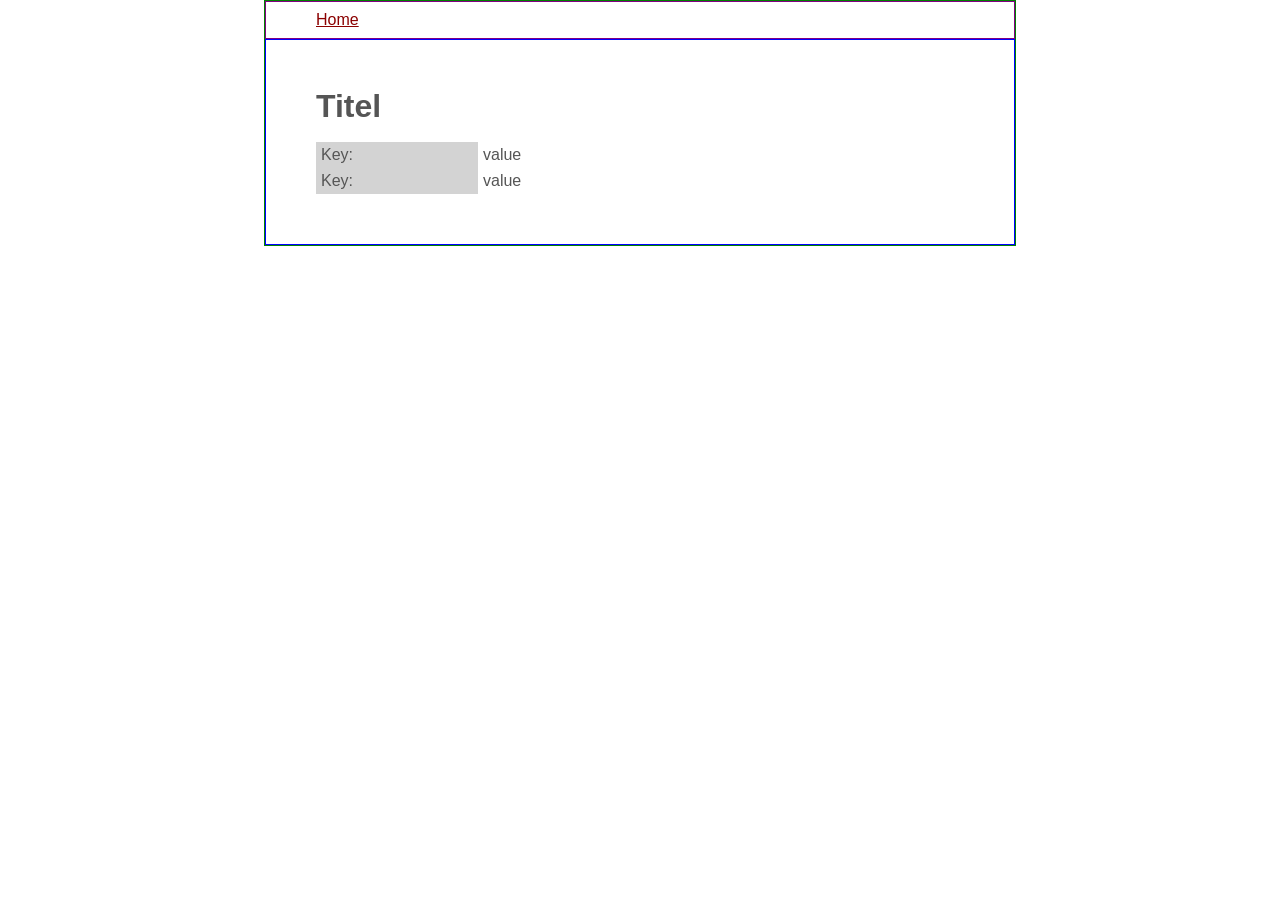
==== htmlbasics/item_01.html @ 9451ceda "#18: added layout, renamed data.txt" ====
<html>
    <head>
        <title>Title</title>
        <link rel="stylesheet" href="styles/reset.css">
        <link rel="stylesheet" href="styles/styles.css">
        <link rel="stylesheet" href="styles/fonts.css">
        <link rel="stylesheet" href="styles/layout.css">
    </head>
    <body>
        <div class="pageContainer">
            <div class="navigation">
                <a href="">Home</a>
            </div>
            <div class="mainContent">
                <h1>Titel</h1>

                <table class="item-data">
                    <tbody>
                        <tr>
                            <th>Key:</th>
                            <td>value</td>
                        </tr>
                        <tr>
                            <th>Key:</th>
                            <td>value</td>
                        </tr>
                    </tbody>
                </table>
            </div>
        </div>

    </body>
</html>
---- htmlbasics/styles/styles.css ----
.item-data {}

.item-data th {
    width: 25%;
    text-align: left;
    background-color: lightgray;
}
---- htmlbasics/styles/fonts.css ----
html {
    font-family: sans-serif;
    color: #555555;
}

h1 {
    font-size: 2em;
    font-weight: bold;
}

a { 
    color: darkred;
}
---- htmlbasics/styles/layout.css ----
.pageContainer {
    border: thin green solid;
    margin: 0px auto;
    max-width: 750px;
}

.mainContent {
    border: thin blue solid;
    padding: 50px;
    display: flex;
    flex-direction: column;
    gap: 20px;
}

.navigation {
    border: thin purple solid;
    padding: 10px 50px 10px 50px;
}

th, td {
    padding: 5px;
}
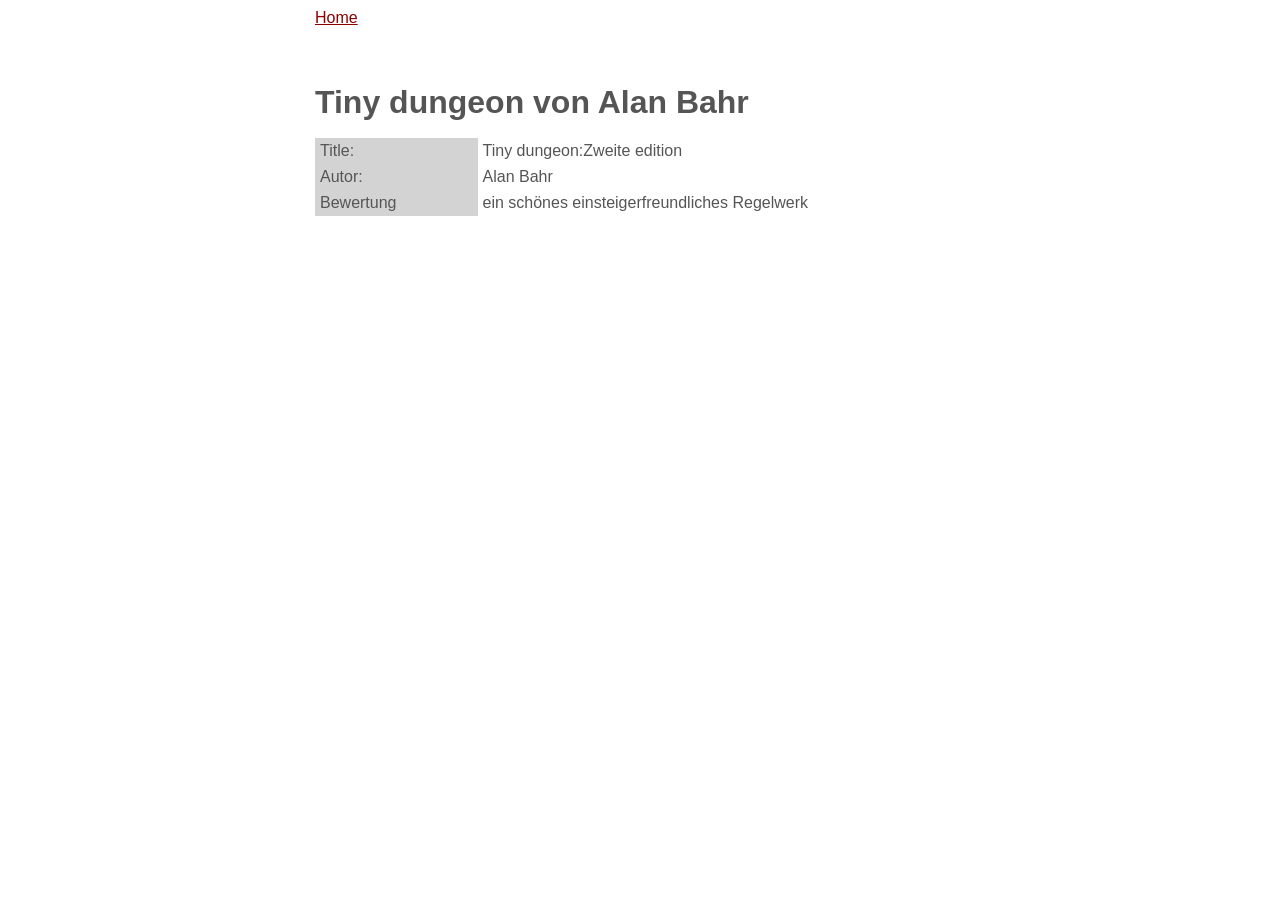
==== commit 4b8b0d0e: "adds data to overview page" ====
--- a/htmlbasics/item_01.html
+++ b/htmlbasics/item_01.html
@@ -1,28 +1,32 @@
 <html>
     <head>
-        <title>Title</title>
+        <title>Bv Tiny dungeon</title>
         <link rel="stylesheet" href="styles/reset.css">
         <link rel="stylesheet" href="styles/styles.css">
         <link rel="stylesheet" href="styles/fonts.css">
         <link rel="stylesheet" href="styles/layout.css">
     </head>
     <body>
-        <div class="pageContainer">
+        <div class="page-container">
             <div class="navigation">
-                <a href="">Home</a>
+                <a href="index.html">Home</a>
             </div>
-            <div class="mainContent">
-                <h1>Titel</h1>
+            <div class="main-content">
+                <h1>Tiny dungeon von Alan Bahr</h1>
 
                 <table class="item-data">
                     <tbody>
                         <tr>
-                            <th>Key:</th>
-                            <td>value</td>
+                            <th>Title:</th>
+                            <td>Tiny dungeon:Zweite edition</td>
                         </tr>
                         <tr>
-                            <th>Key:</th>
-                            <td>value</td>
+                            <th>Autor:</th>
+                            <td>Alan Bahr</td>
+                        </tr>
+                        <tr>
+                            <th>Bewertung</th>
+                            <td>ein schönes einsteigerfreundliches Regelwerk</td>
                         </tr>
                     </tbody>
                 </table>
--- a/htmlbasics/styles/styles.css
+++ b/htmlbasics/styles/styles.css
@@ -1,7 +1,17 @@
+/* for overview page */
+.item-summary-list {
+    display: flex;
+    flex-direction: column;
+    gap: 20px;
+}
+
+
+/* for item page */
 .item-data {}
 
 .item-data th {
     width: 25%;
     text-align: left;
     background-color: lightgray;
-}+}
+
--- a/htmlbasics/styles/layout.css
+++ b/htmlbasics/styles/layout.css
@@ -1,11 +1,11 @@
-.pageContainer {
-    border: thin green solid;
+.page-container {
+    xborder: thin green solid;
     margin: 0px auto;
     max-width: 750px;
 }
 
-.mainContent {
-    border: thin blue solid;
+.main-content {
+    xborder: thin blue solid;
     padding: 50px;
     display: flex;
     flex-direction: column;
@@ -13,7 +13,7 @@
 }
 
 .navigation {
-    border: thin purple solid;
+    xborder: thin purple solid;
     padding: 10px 50px 10px 50px;
 }
 
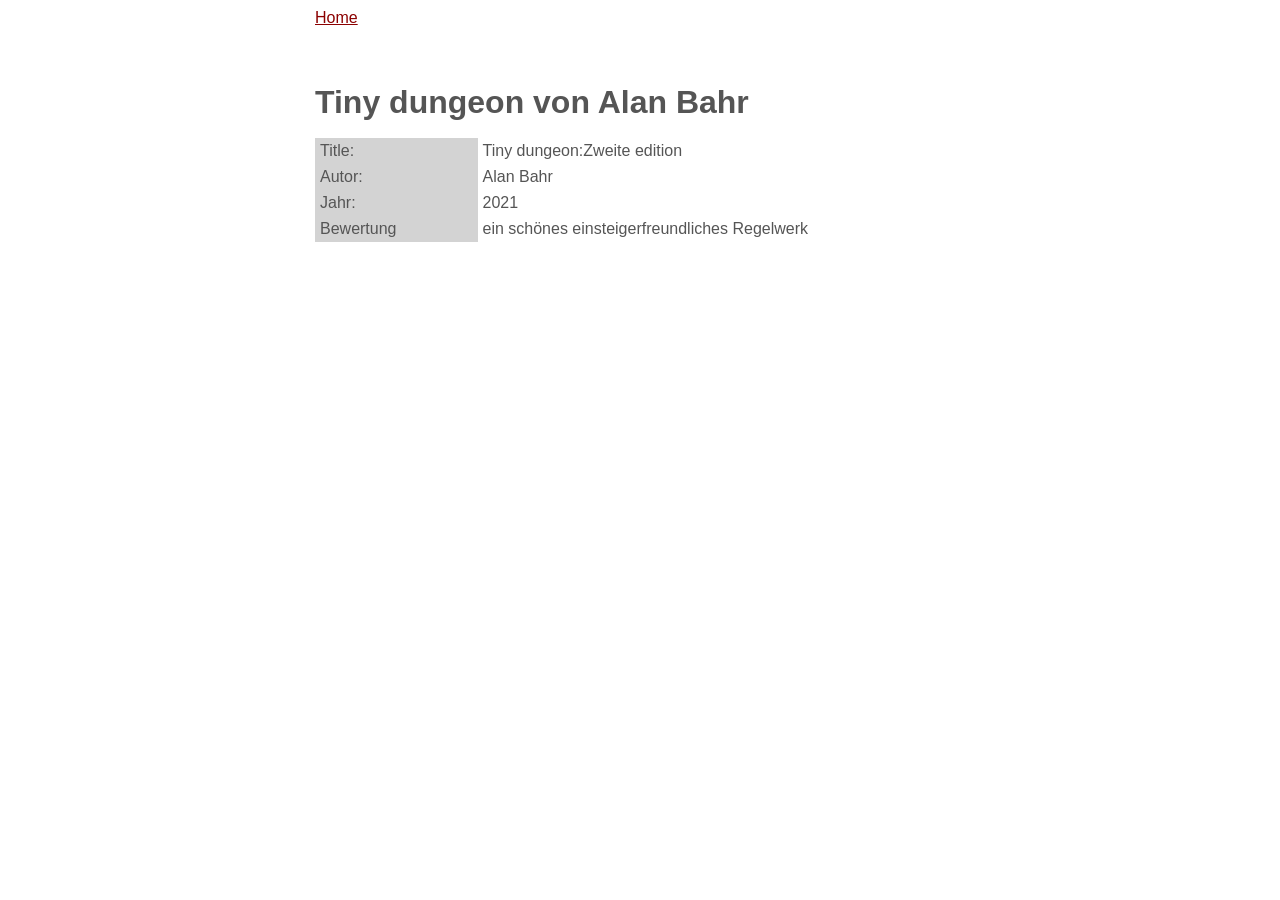
==== commit 4454b86e: "adds a few styles to overview page" ====
--- a/htmlbasics/item_01.html
+++ b/htmlbasics/item_01.html
@@ -25,6 +25,10 @@
                             <td>Alan Bahr</td>
                         </tr>
                         <tr>
+                            <th>Jahr:</th>
+                            <td>2021</td>
+                        </tr>
+                        <tr>
                             <th>Bewertung</th>
                             <td>ein schönes einsteigerfreundliches Regelwerk</td>
                         </tr>
--- a/htmlbasics/styles/styles.css
+++ b/htmlbasics/styles/styles.css
@@ -3,6 +3,14 @@
     display: flex;
     flex-direction: column;
     gap: 20px;
+}
+
+.item-summary-list .key {
+    padding-right: 10px;
+}
+
+.item-summary-list .value {
+    font-weight: bold;
 }
 
 
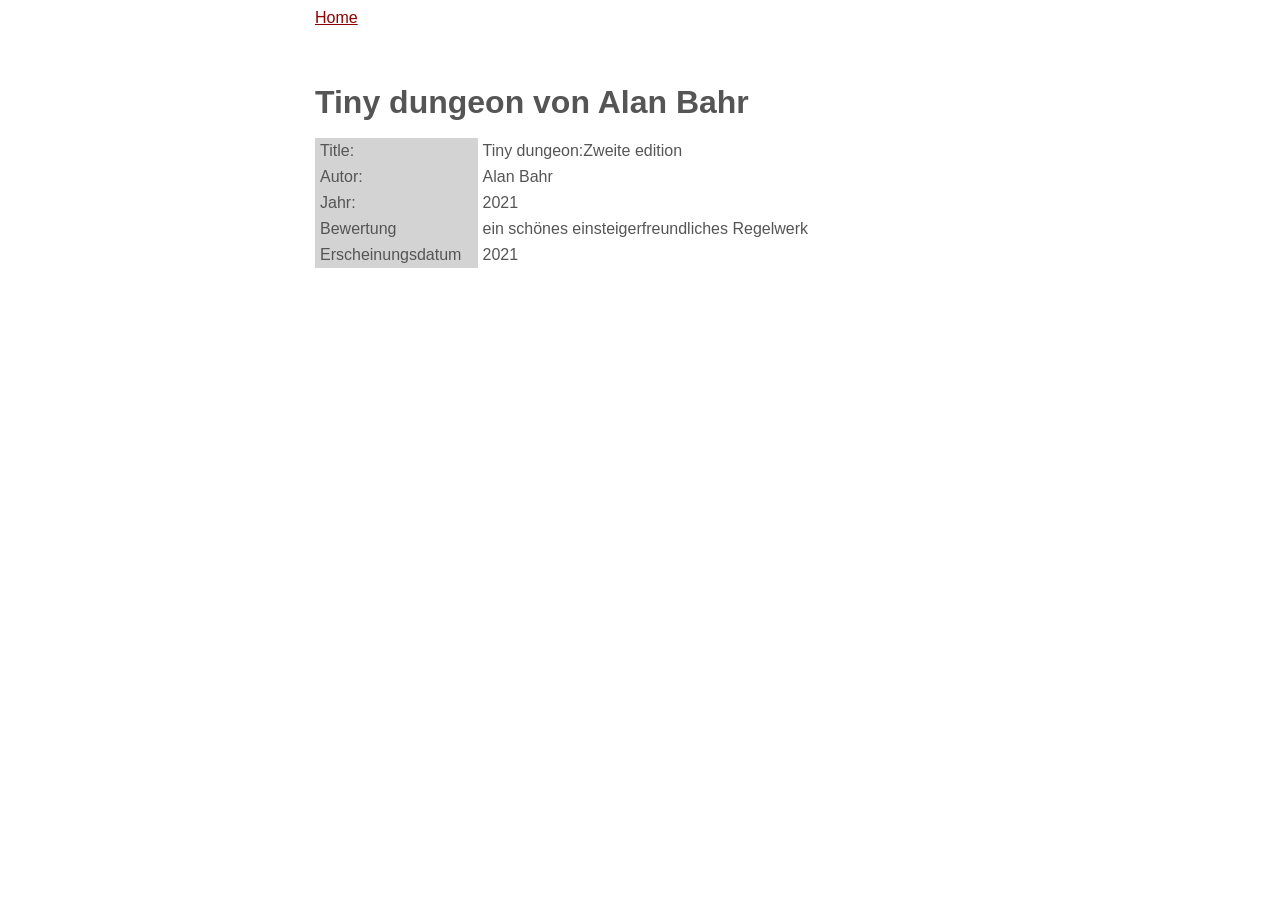
==== commit 9f79f10d: "added publishing dates" ====
--- a/htmlbasics/item_01.html
+++ b/htmlbasics/item_01.html
@@ -32,6 +32,10 @@
                             <th>Bewertung</th>
                             <td>ein schönes einsteigerfreundliches Regelwerk</td>
                         </tr>
+                        <tr>
+                            <th>Erscheinungsdatum</th>
+                            <td>2021</td>
+                        </tr>
                     </tbody>
                 </table>
             </div>
